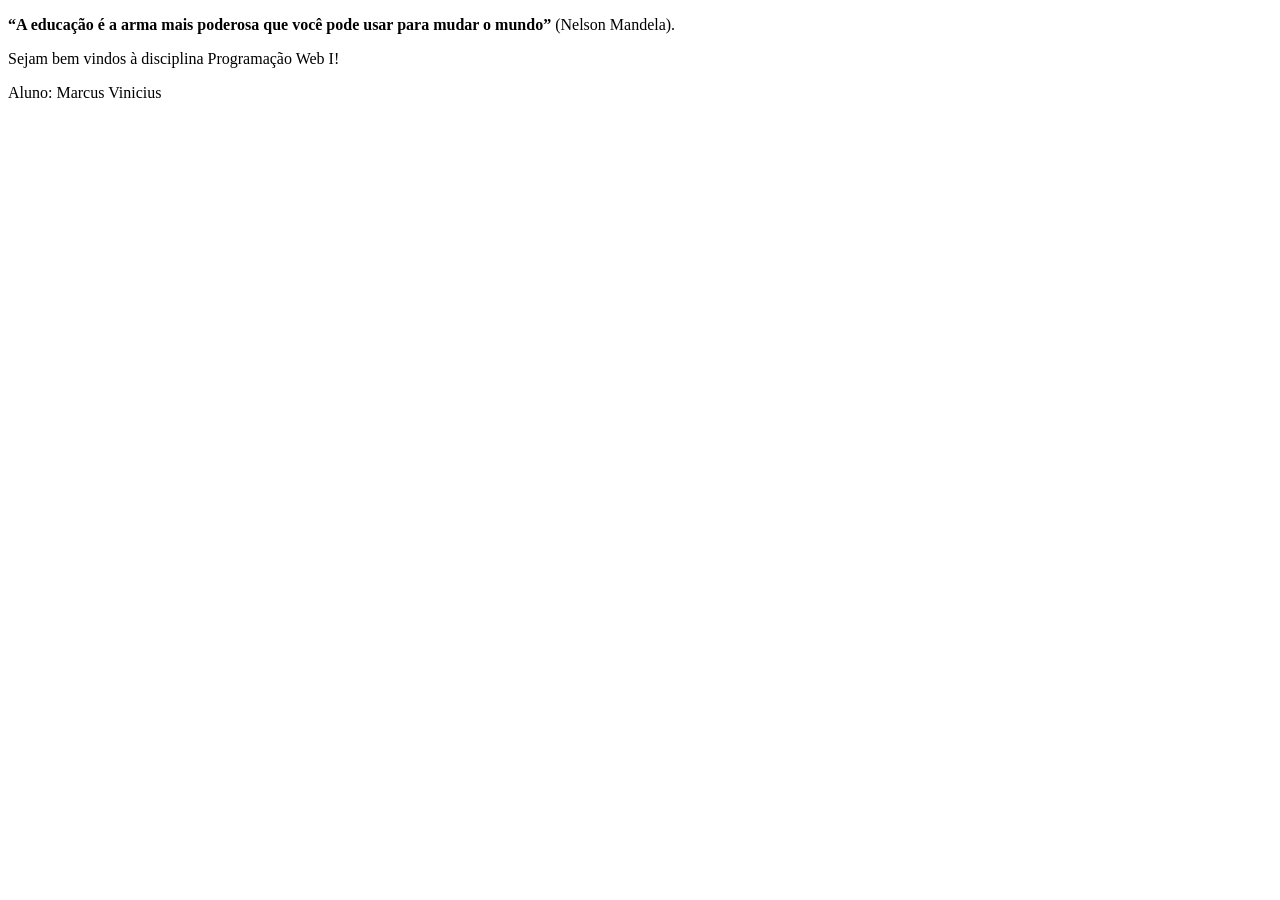
==== index.html @ b27c05b8 "Add files via upload" ====
<!DOCTYPE html>
<html>
<head>
	<meta charset="utf-8">
	<meta name="viewport" content="width=device-width, initial-scale=1">
	<title>Programação Web</title>
</head>
	<body>
	<p><strong>“A educação é a arma mais poderosa que você pode usar para mudar o mundo”</strong> (Nelson Mandela).</p>
	<p>Sejam bem vindos à disciplina Programação Web I!</p>
	<p>Aluno: Marcus Vinicius</p>
	</body>
</html>
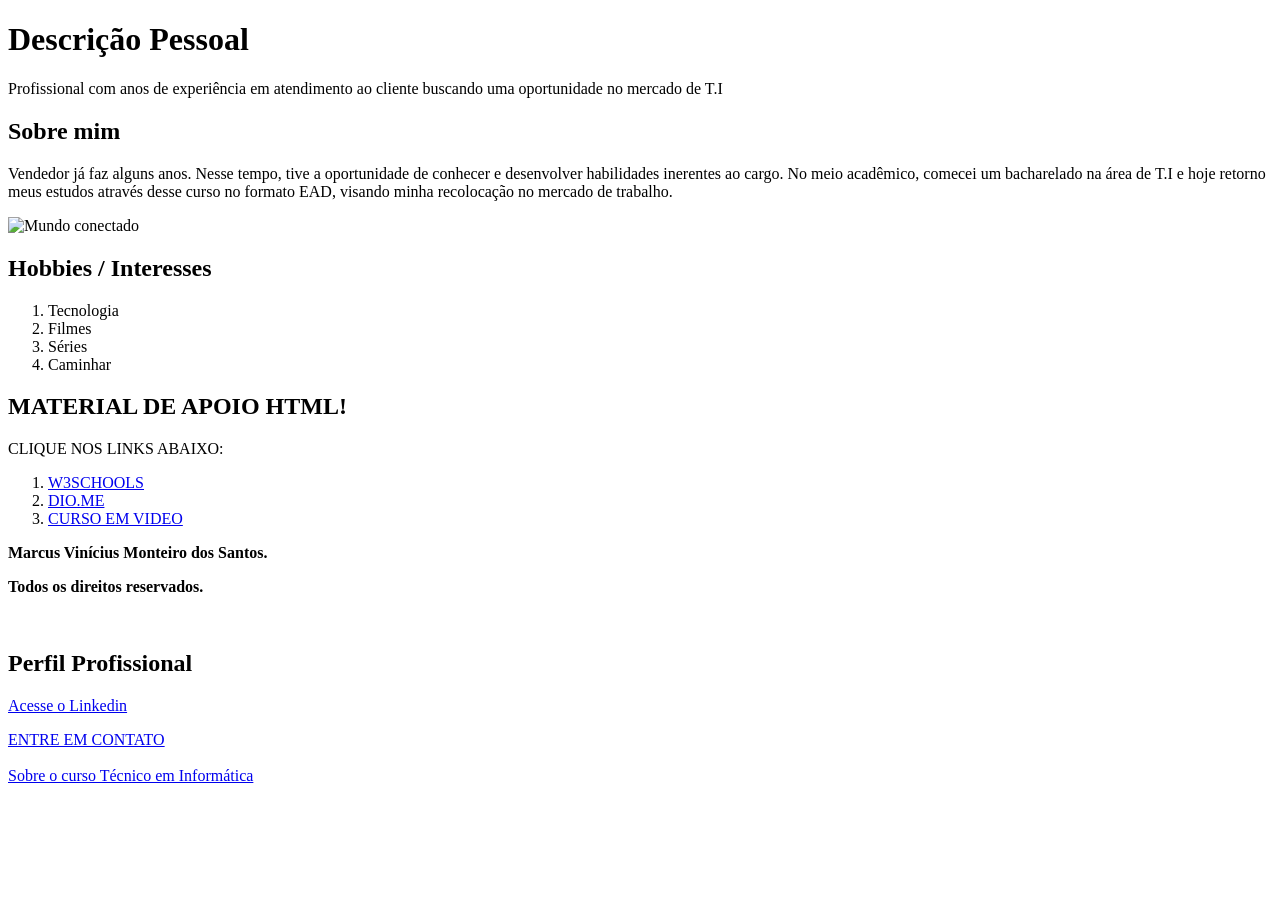
==== commit 5f81acae: "Formulario" ====
--- a/index.html
+++ b/index.html
@@ -3,11 +3,60 @@
 <head>
 	<meta charset="utf-8">
 	<meta name="viewport" content="width=device-width, initial-scale=1">
-	<title>Programação Web</title>
+	<title>Página</title>
 </head>
-	<body>
-	<p><strong>“A educação é a arma mais poderosa que você pode usar para mudar o mundo”</strong> (Nelson Mandela).</p>
-	<p>Sejam bem vindos à disciplina Programação Web I!</p>
-	<p>Aluno: Marcus Vinicius</p>
-	</body>
+
+<body>
+	<header>
+		<h1>Descrição Pessoal</h1>
+		<p>Profissional com anos de experiência em atendimento ao cliente buscando uma oportunidade no mercado de T.I </p>
+	</header>
+
+	<main>
+		<section>
+			<h2>Sobre mim</h2>
+			<p>Vendedor já faz alguns anos. Nesse tempo, tive a oportunidade de conhecer e desenvolver habilidades inerentes ao cargo. No meio acadêmico, comecei um bacharelado na área de T.I e hoje retorno meus estudos através desse curso no formato EAD, visando minha recolocação no mercado de trabalho.</p>			
+			<img src="img/geralt-earth.jpg" width="500" height="300" alt="Mundo conectado">		
+		</section>
+
+		<section>
+			<h2>Hobbies / Interesses</h2>		
+			<ol>
+				<li>Tecnologia</li>
+				<li>Filmes</li>
+				<li>Séries</li>
+				<li>Caminhar</li>
+			</ol>
+		</section>
+
+		<nav> 
+			<h1>MATERIAL DE APOIO HTML!</h1>				
+			<p>CLIQUE NOS LINKS ABAIXO:</p>			
+			<ol>
+				<li><a href="https://www.w3schools.com/">W3SCHOOLS</a></li>
+				<li><a href="https://www.dio.me/curso-html/">DIO.ME</a></li>
+				<li><a href="https://www.cursoemvideo.com/curso/html5-css3-modulo1/">CURSO EM VIDEO</a></li>
+			</ol>
+		</nav>
+	</main>
+
+	<footer>
+		<p><strong>Marcus Vinícius Monteiro dos Santos.</strong></p>
+		<p><strong>Todos os direitos reservados.</strong></p>
+		<br>
+		<h2>Perfil Profissional</h2>
+		<p><a href="https://www.linkedin.com/in/marcusmonteirobso"> Acesse o Linkedin</a></p>
+
+		<section id="contato">
+			<a href="formulario.html">ENTRE EM CONTATO</a> 
+		</section>
+	</footer>
+
+	<br>
+
+	<nav>
+		<a href="sobre.html">Sobre o curso Técnico em Informática </a> 
+	</nav>
+
+</body>
 </html>
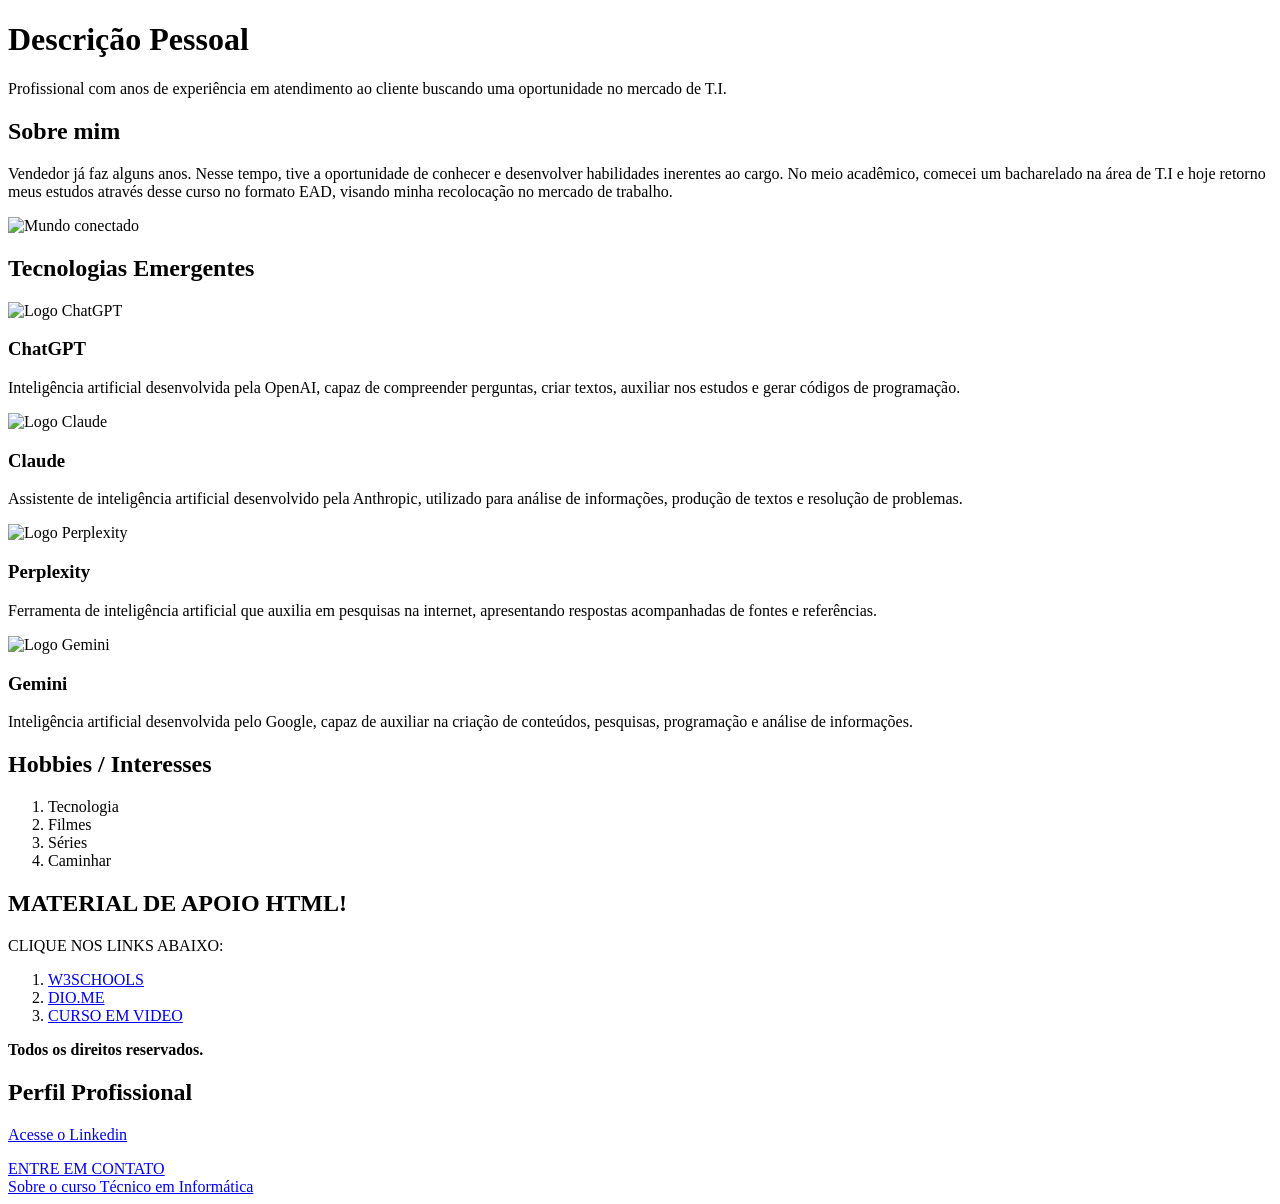
==== commit 99211255: "Update index.html Atualização inserindo Cards" ====
--- a/index.html
+++ b/index.html
@@ -1,62 +1,204 @@
 <!DOCTYPE html>
-<html>
+<html lang="pt-br">
+
 <head>
-	<meta charset="utf-8">
-	<meta name="viewport" content="width=device-width, initial-scale=1">
-	<title>Página</title>
+    <meta charset="utf-8">
+    <meta name="viewport" content="width=device-width, initial-scale=1">
+
+    <link rel="stylesheet" href="css/style.css">
+
+    <title>Página Pessoal</title>
 </head>
 
 <body>
-	<header>
-		<h1>Descrição Pessoal</h1>
-		<p>Profissional com anos de experiência em atendimento ao cliente buscando uma oportunidade no mercado de T.I </p>
-	</header>
-
-	<main>
-		<section>
-			<h2>Sobre mim</h2>
-			<p>Vendedor já faz alguns anos. Nesse tempo, tive a oportunidade de conhecer e desenvolver habilidades inerentes ao cargo. No meio acadêmico, comecei um bacharelado na área de T.I e hoje retorno meus estudos através desse curso no formato EAD, visando minha recolocação no mercado de trabalho.</p>			
-			<img src="img/geralt-earth.jpg" width="500" height="300" alt="Mundo conectado">		
-		</section>
-
-		<section>
-			<h2>Hobbies / Interesses</h2>		
-			<ol>
-				<li>Tecnologia</li>
-				<li>Filmes</li>
-				<li>Séries</li>
-				<li>Caminhar</li>
-			</ol>
-		</section>
-
-		<nav> 
-			<h1>MATERIAL DE APOIO HTML!</h1>				
-			<p>CLIQUE NOS LINKS ABAIXO:</p>			
-			<ol>
-				<li><a href="https://www.w3schools.com/">W3SCHOOLS</a></li>
-				<li><a href="https://www.dio.me/curso-html/">DIO.ME</a></li>
-				<li><a href="https://www.cursoemvideo.com/curso/html5-css3-modulo1/">CURSO EM VIDEO</a></li>
-			</ol>
-		</nav>
-	</main>
-
-	<footer>
-		<p><strong>Marcus Vinícius Monteiro dos Santos.</strong></p>
-		<p><strong>Todos os direitos reservados.</strong></p>
-		<br>
-		<h2>Perfil Profissional</h2>
-		<p><a href="https://www.linkedin.com/in/marcusmonteirobso"> Acesse o Linkedin</a></p>
-
-		<section id="contato">
-			<a href="formulario.html">ENTRE EM CONTATO</a> 
-		</section>
-	</footer>
-
-	<br>
-
-	<nav>
-		<a href="sobre.html">Sobre o curso Técnico em Informática </a> 
-	</nav>
+
+    <div class="pagina">
+
+        <header>
+            <h1>Descrição Pessoal</h1>
+
+            <p class="destaque">
+                Profissional com anos de experiência em atendimento ao cliente
+                buscando uma oportunidade no mercado de T.I.
+            </p>
+        </header>
+
+        <main>
+
+            <section class="sobre">
+                <h2>Sobre mim</h2>
+
+                <p>
+                    Vendedor já faz alguns anos. Nesse tempo, tive a oportunidade
+                    de conhecer e desenvolver habilidades inerentes ao cargo.
+                    No meio acadêmico, comecei um bacharelado na área de T.I e
+                    hoje retorno meus estudos através desse curso no formato EAD,
+                    visando minha recolocação no mercado de trabalho.
+                </p>
+
+                <img src="img/geralt-earth.jpg"
+                     width="500"
+                     height="300"
+                     alt="Mundo conectado">
+            </section>
+
+
+            <section class="tecnologias">
+
+                <h2>Tecnologias Emergentes</h2>
+
+                <div class="container-cards">
+
+
+                    <div class="card card-chatgpt">
+
+                        <img src="img/gpt.png"
+                             alt="Logo ChatGPT">
+
+                        <h3>ChatGPT</h3>
+
+                        <p>
+                            Inteligência artificial desenvolvida pela OpenAI,
+                            capaz de compreender perguntas, criar textos,
+                            auxiliar nos estudos e gerar códigos de programação.
+                        </p>
+
+                    </div>
+
+
+
+                    <div class="card card-claude">
+
+                        <img src="img/claude.png"
+                             alt="Logo Claude">
+
+                        <h3>Claude</h3>
+
+                        <p>
+                            Assistente de inteligência artificial desenvolvido
+                            pela Anthropic, utilizado para análise de informações,
+                            produção de textos e resolução de problemas.
+                        </p>
+
+                    </div>
+
+
+
+                    <div class="card card-perplexity">
+
+                        <img src="img/perplexity.png"
+                             alt="Logo Perplexity">
+
+                        <h3>Perplexity</h3>
+
+                        <p>
+                            Ferramenta de inteligência artificial que auxilia
+                            em pesquisas na internet, apresentando respostas
+                            acompanhadas de fontes e referências.
+                        </p>
+
+                    </div>
+
+
+                    <div class="card card-gemini">
+
+                        <img src="img/gemini.png"
+                             alt="Logo Gemini">
+
+                        <h3>Gemini</h3>
+
+                        <p>
+                            Inteligência artificial desenvolvida pelo Google,
+                            capaz de auxiliar na criação de conteúdos,
+                            pesquisas, programação e análise de informações.
+                        </p>
+
+                    </div>
+
+                </div>
+
+            </section>
+
+
+
+            <section class="hobbies">
+
+                <h2>Hobbies / Interesses</h2>
+
+                <ol>
+                    <li>Tecnologia</li>
+                    <li>Filmes</li>
+                    <li>Séries</li>
+                    <li>Caminhar</li>
+                </ol>
+
+            </section>
+
+
+
+            <nav class="material">
+
+                <h2>MATERIAL DE APOIO HTML!</h2>
+
+                <p>CLIQUE NOS LINKS ABAIXO:</p>
+
+                <ol>
+                    <li>
+                        <a href="https://www.w3schools.com/">
+                            W3SCHOOLS
+                        </a>
+                    </li>
+
+                    <li>
+                        <a href="https://www.dio.me/curso-html/">
+                            DIO.ME
+                        </a>
+                    </li>
+
+                    <li>
+                        <a href="https://www.cursoemvideo.com/curso/html5-css3-modulo1/">
+                            CURSO EM VIDEO
+                        </a>
+                    </li>
+                </ol>
+
+            </nav>
+
+        </main>
+
+
+        <footer>
+
+            <p><strong>Todos os direitos reservados.</strong></p>
+
+            <h2>Perfil Profissional</h2>
+
+            <p>
+                <a href="https://www.linkedin.com/in/marcusmonteirobso">
+                    Acesse o Linkedin
+                </a>
+            </p>
+
+            <section id="contato">
+
+                <a href="formulario.html">
+                    ENTRE EM CONTATO
+                </a>
+
+            </section>
+
+        </footer>
+
+
+        <nav class="navegacao-final">
+
+            <a href="sobre.html">
+                Sobre o curso Técnico em Informática
+            </a>
+
+        </nav>
+
+    </div>
 
 </body>
-</html>+</html>
